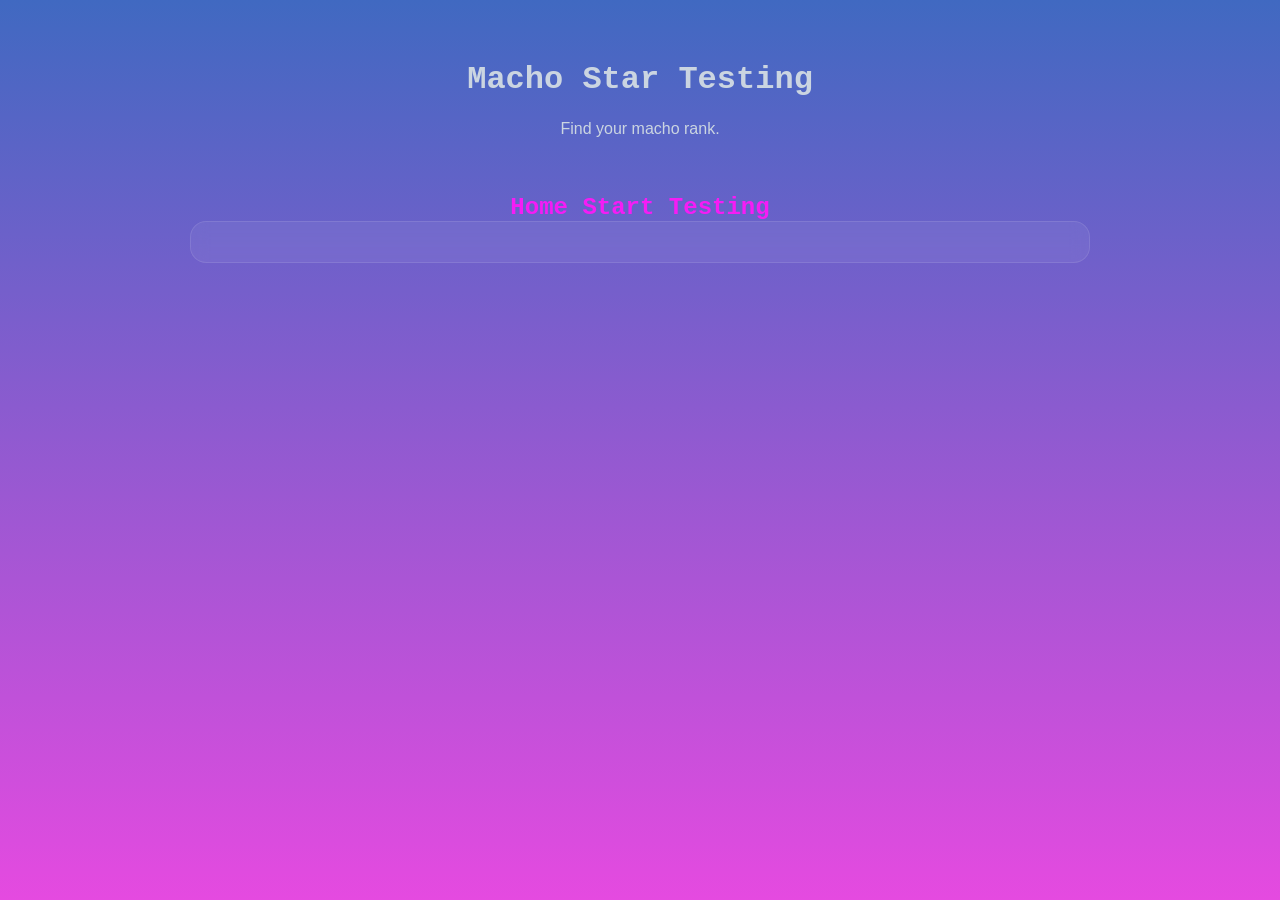
==== templates/index.html @ c98d0f25 "First commit just to put it out there" ====
<!DOCTYPE html>
<head>
    <title>Macho Star Testing</title>

    <link rel="stylesheet" href="/static/css/style.css">
    <link rel="stylesheet" href="/static/css/navigation.css">
    <link rel="stylesheet" href="/static/css/buttons.css">
</head>
<body>
    <div class="hero">
        <h1 id="logo">Macho Star Testing</h1>
        <p class="subtitle">Find your macho rank.</p>
    </div>

    <nav>
        <a class="nav" href="/">Home</a>
        <a class="nav" href="/test">Start Testing</a>
    </nav>

    <div class="container">
        <div class="card">
            
        </div>
    </div>
</body>
---- static/css/style.css ----
body {
    background: linear-gradient(180deg, #4069c1, #e54ae0);
    color: white;
    font-family: Arial, sans-serif;
    margin: 0;
    min-height: 100vh;
}

.hero {
    text-align: center;
    padding: 40px;
}

.subtitle {
    color: #cbd5e1;
}

.container {
    width: 90%;
    max-width: 900px;
    margin: auto;
    display: flex;
    flex-direction: column;
    gap: 20px;
    padding-bottom: 40px;
}

.card {
    background: rgba(255,255,255,0.06);
    border: 1px solid rgba(255,255,255,0.1);
    border-radius: 16px;
    padding: 20px;
    backdrop-filter: blur(8px);
}

.user {
    display: flex;
    justify-content: space-between;
    padding: 12px;
    margin-top: 10px;
    border-radius: 10px;
    background: rgba(255,255,255,0.05);
}

.balance {
    color: #4ade80;
    font-weight: bold;
}

input {
    width: 100%;
    padding: 12px;
    margin-top: 10px;
    border-radius: 10px;
    border: none;
    box-sizing: border-box;
}
---- static/css/navigation.css ----
@font-face {
    font-family: 'jetbrains_mono';
    src: url('/static/fonts/jetbrains-mono-webfont.eot');
    src: url('/static/fonts/jetbrains-mono-webfont.eot?#iefix') format('embedded-opentype'),
        url('/static/fonts/jetbrains-mono-webfont.woff') format('woff'),
        url('/static/fonts/jetbrains-mono-webfont.ttf') format('truetype'),
        url('/static/fonts/jetbrains-mono-webfont.svg#jetbrains_monoregular') format('svg');
    font-weight: normal;
    font-style: normal;

}


#logo {
    text-align: center;
    color: #cbd5e1;
    font-family: jetbrains-mono, 'Courier New', monospace;
}

nav {
    text-align: center;
}

.nav {
    margin: 5px;
    font-size: x-large;
    font-family: jetbrains-mono, 'Courier New', monospace;
    font-weight: 550;
}

.nav:visited {
    color: rgb(245, 28, 245);
    text-decoration: none;
}

.nav:link {
    color: rgb(245, 28, 245);
    text-decoration: none;
}

.nav:hover {
    color: darkturquoise;
    text-decoration: underline;
}

.nav:active {
    color: darkorange;
    text-decoration: underline;
}
---- static/css/buttons.css ----
.button {
    width: 150px; 
    height: 50px;
    background: rgb(29, 89, 141);
    margin: 10px;
    color: aliceblue;
    border-width: 2px;
    border-color: aliceblue;
    
}

.button:hover {
    width: 150px; 
    height: 50px;
    background: rgb(103, 169, 228);
    margin: 10px;
    color: aliceblue;
    border-width: 2px;
    border-color: rgb(208, 231, 252);
}

.button:visited {
    width: 150px; 
    height: 50px;
    background: rgb(27, 69, 105);
    margin: 10px;
    color: aliceblue;
    border-width: 2px;
    border-color: rgb(208, 231, 252);
}

.button:active {
    width: 150px; 
    height: 50px;
    background: rgb(103, 169, 228);
    margin: 10px;
    color: aliceblue;
    border-width: 2px;
    border-color: rgb(208, 231, 252);
}
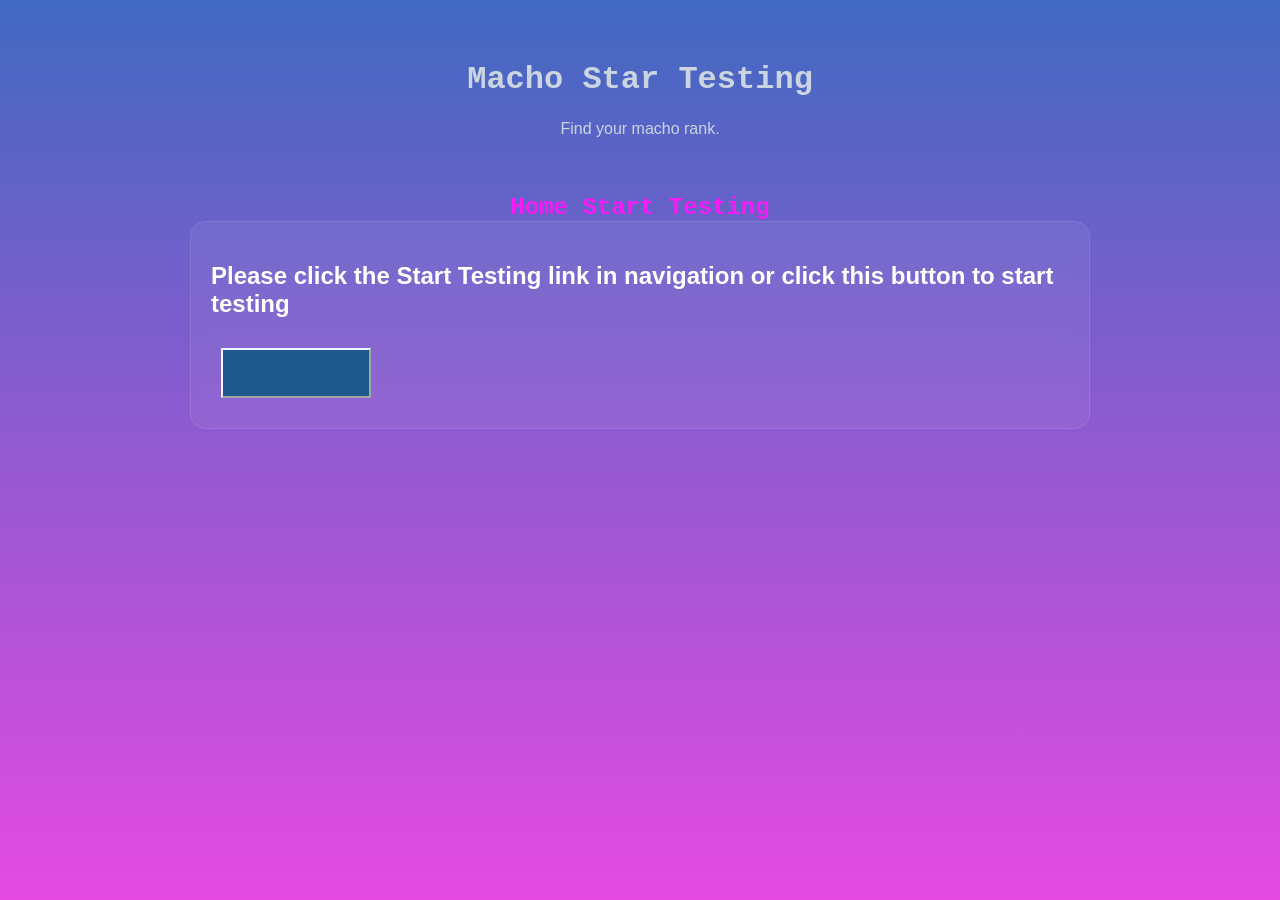
==== commit 1bd96844: "commisied" ====
--- a/templates/index.html
+++ b/templates/index.html
@@ -19,7 +19,8 @@
 
     <div class="container">
         <div class="card">
-            
+            <h2>Please click the Start Testing link in navigation or click this button to start testing</h2>
+            <button class="button" onclick="startTesting()"></button>
         </div>
     </div>
 </body>
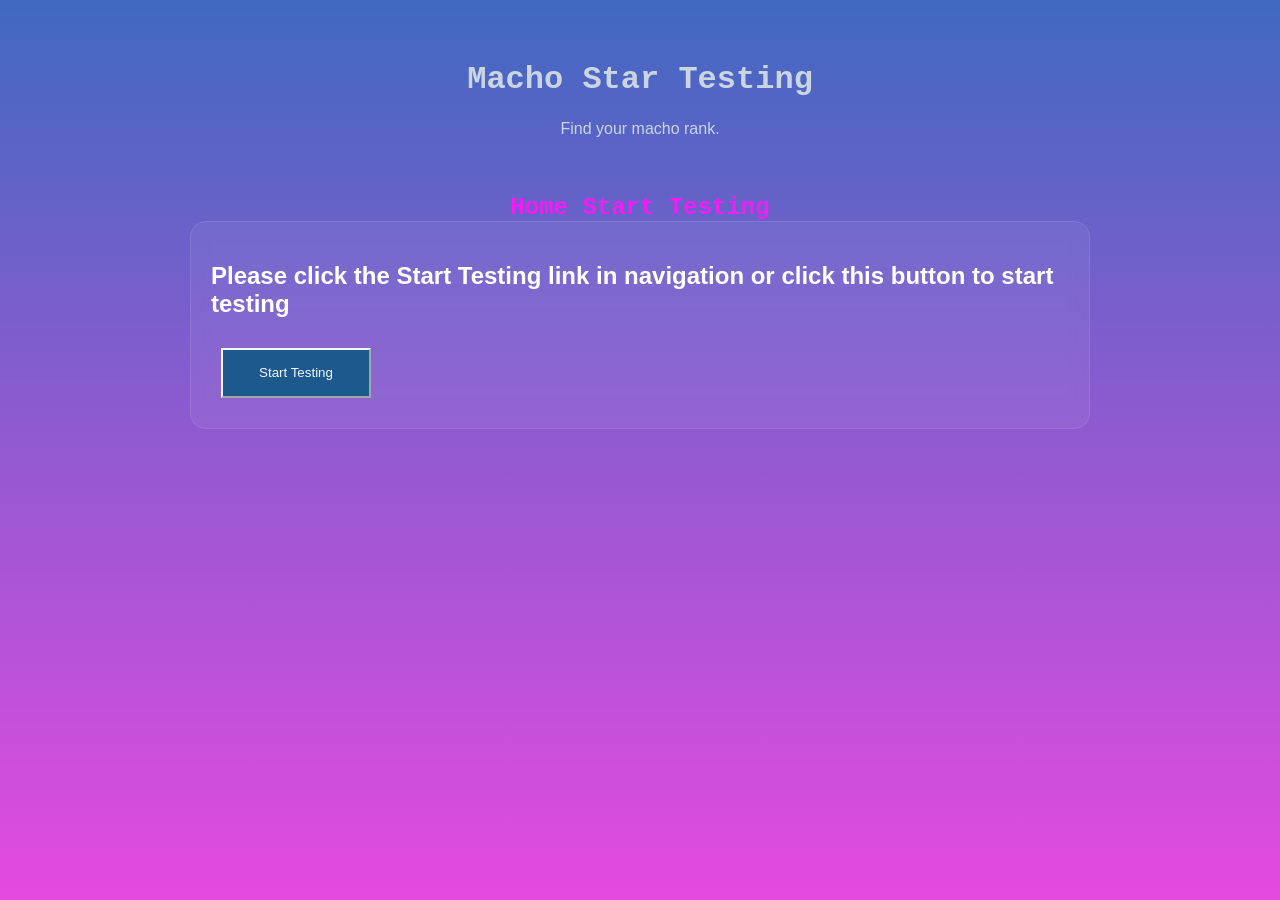
==== commit 5ea56740: "ashlfhgdiu" ====
--- a/templates/index.html
+++ b/templates/index.html
@@ -20,7 +20,8 @@
     <div class="container">
         <div class="card">
             <h2>Please click the Start Testing link in navigation or click this button to start testing</h2>
-            <button class="button" onclick="startTesting()"></button>
+            <button class="button" onclick="startTesting()">Start Testing</button>
         </div>
     </div>
+    <script src="/static/js/index.js"></script>
 </body>
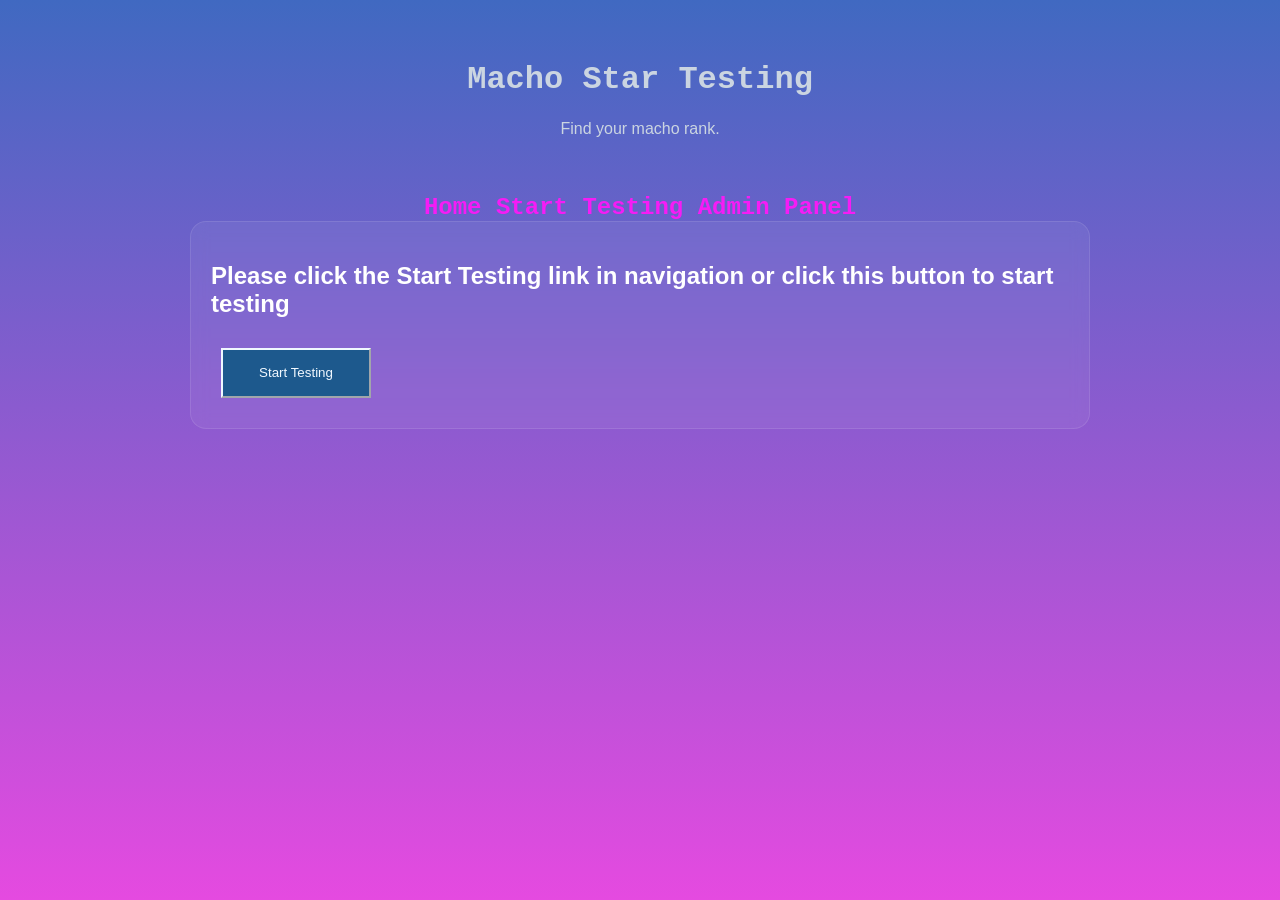
==== commit fb892449: "suifhgsf" ====
--- a/templates/index.html
+++ b/templates/index.html
@@ -15,6 +15,7 @@
     <nav>
         <a class="nav" href="/">Home</a>
         <a class="nav" href="/test">Start Testing</a>
+        <a class="nav" href="/admin">Admin Panel</a>
     </nav>
 
     <div class="container">
